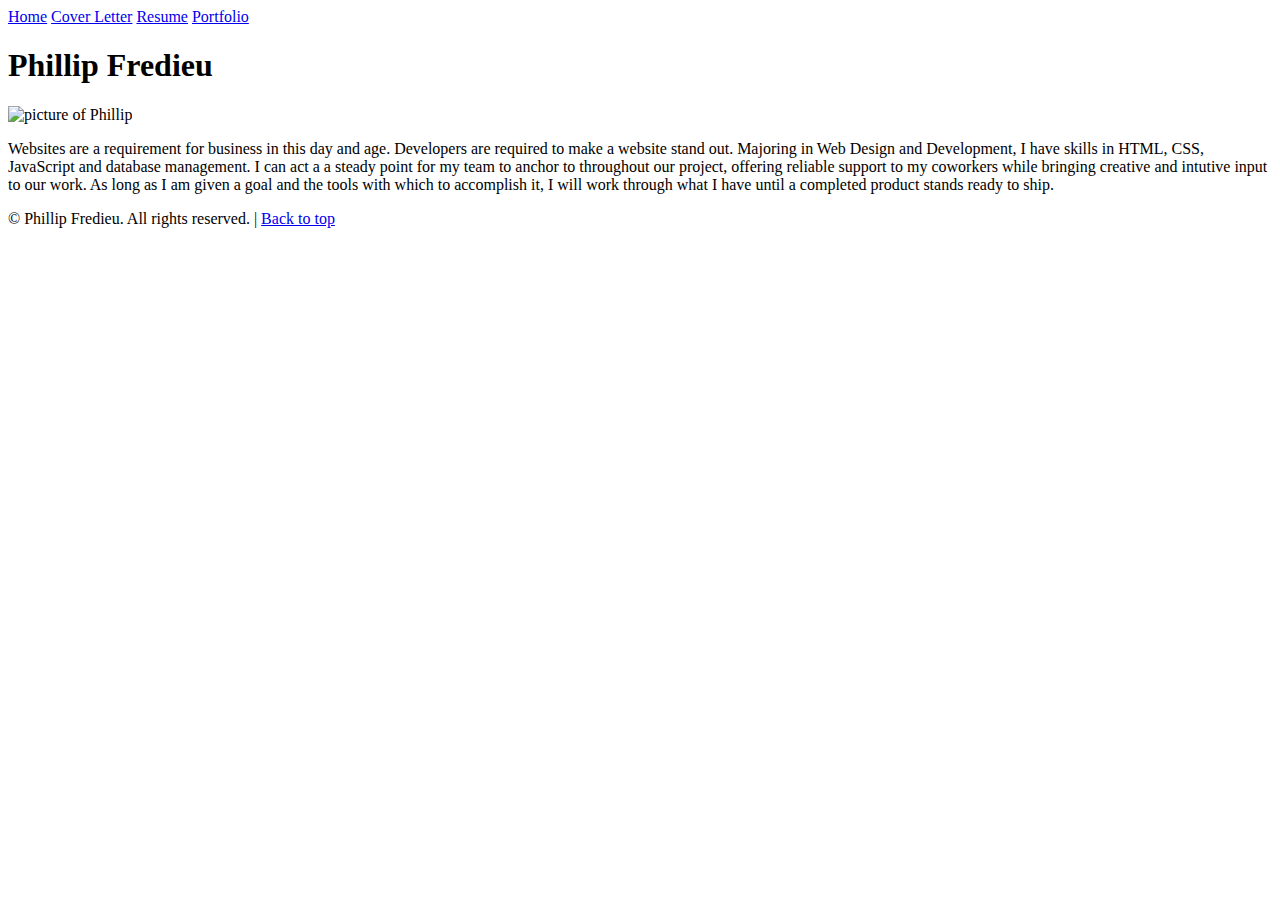
==== index.html @ 3af64db4 "Add files via upload" ====
<!DOCTYPE html>
<html>
  <head>
    <meta charset="utf-8">
    <meta name="viewport" content="width=device-width">
    <title>Portfolio</title>
    <link href="assets/css/style.css" rel="stylesheet" type="text/css" />
    <meta name="description" content="The portfolio of Phillip Fredieu" />
    <meta name="author" content="Phillip Fredieu" />
    <link href="https://fonts.googleapis.com/css?family=Lato" rel="stylesheet">
    <link rel="stylesheet" href="assets/css/style.css" type="text/css" />
  </head>
  <body>
    <header>
        <!-- Main navigation -->
        <nav class="primary">
          <a href="index.html">Home</a>
          <a href="cover-letter.html">Cover Letter</a>
          <a href="resume.html">Resume</a>
          <a href="portfolio.html">Portfolio</a>
        </nav>
    </header>
	  <h1>Phillip Fredieu</h1>
    <img class="left-align self-portrait" src="assets/img/self-portrait.jpg" alt="picture of Phillip" />
    <p>
      Websites are a requirement for business in this day and age. Developers are required to make a website stand out. Majoring in Web Design and Development, I have skills in HTML, CSS, JavaScript and database management. I can act a a steady point for my team to anchor to throughout our project, offering reliable support to my coworkers while bringing creative and intutive input to our work. As long as I am given a goal and the tools with which to accomplish it, I will work through what I have until a completed product stands ready to ship.</p>
  </body>
    <!-- Footer -->
    <footer>
        <div id="copyright">
            &copy; Phillip Fredieu. All rights reserved. | <a href="#top">Back to top</a>
        </div>
    </footer>
</html>
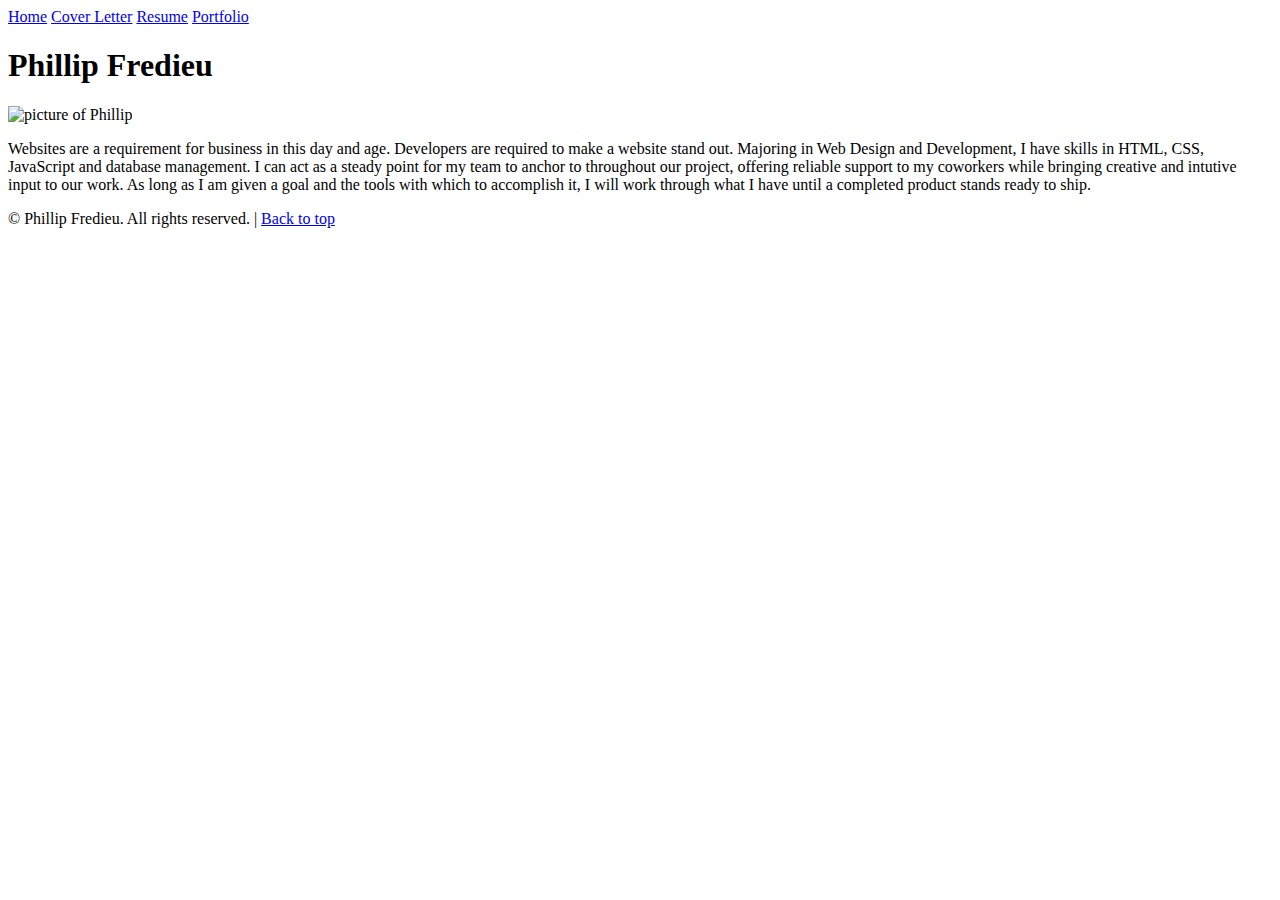
==== commit f4774c43: "Update index.html" ====
--- a/index.html
+++ b/index.html
@@ -11,6 +11,7 @@
     <link rel="stylesheet" href="assets/css/style.css" type="text/css" />
   </head>
   <body>
+    
     <header>
         <!-- Main navigation -->
         <nav class="primary">
@@ -20,10 +21,12 @@
           <a href="portfolio.html">Portfolio</a>
         </nav>
     </header>
+      <div id="wrapper">
 	  <h1>Phillip Fredieu</h1>
     <img class="left-align self-portrait" src="assets/img/self-portrait.jpg" alt="picture of Phillip" />
     <p>
-      Websites are a requirement for business in this day and age. Developers are required to make a website stand out. Majoring in Web Design and Development, I have skills in HTML, CSS, JavaScript and database management. I can act a a steady point for my team to anchor to throughout our project, offering reliable support to my coworkers while bringing creative and intutive input to our work. As long as I am given a goal and the tools with which to accomplish it, I will work through what I have until a completed product stands ready to ship.</p>
+      Websites are a requirement for business in this day and age. Developers are required to make a website stand out. Majoring in Web Design and Development, I have skills in HTML, CSS, JavaScript and database management. I can act as a steady point for my team to anchor to throughout our project, offering reliable support to my coworkers while bringing creative and intutive input to our work. As long as I am given a goal and the tools with which to accomplish it, I will work through what I have until a completed product stands ready to ship.</p>
+   </div>
   </body>
     <!-- Footer -->
     <footer>
@@ -31,4 +34,4 @@
             &copy; Phillip Fredieu. All rights reserved. | <a href="#top">Back to top</a>
         </div>
     </footer>
-</html>+</html>
